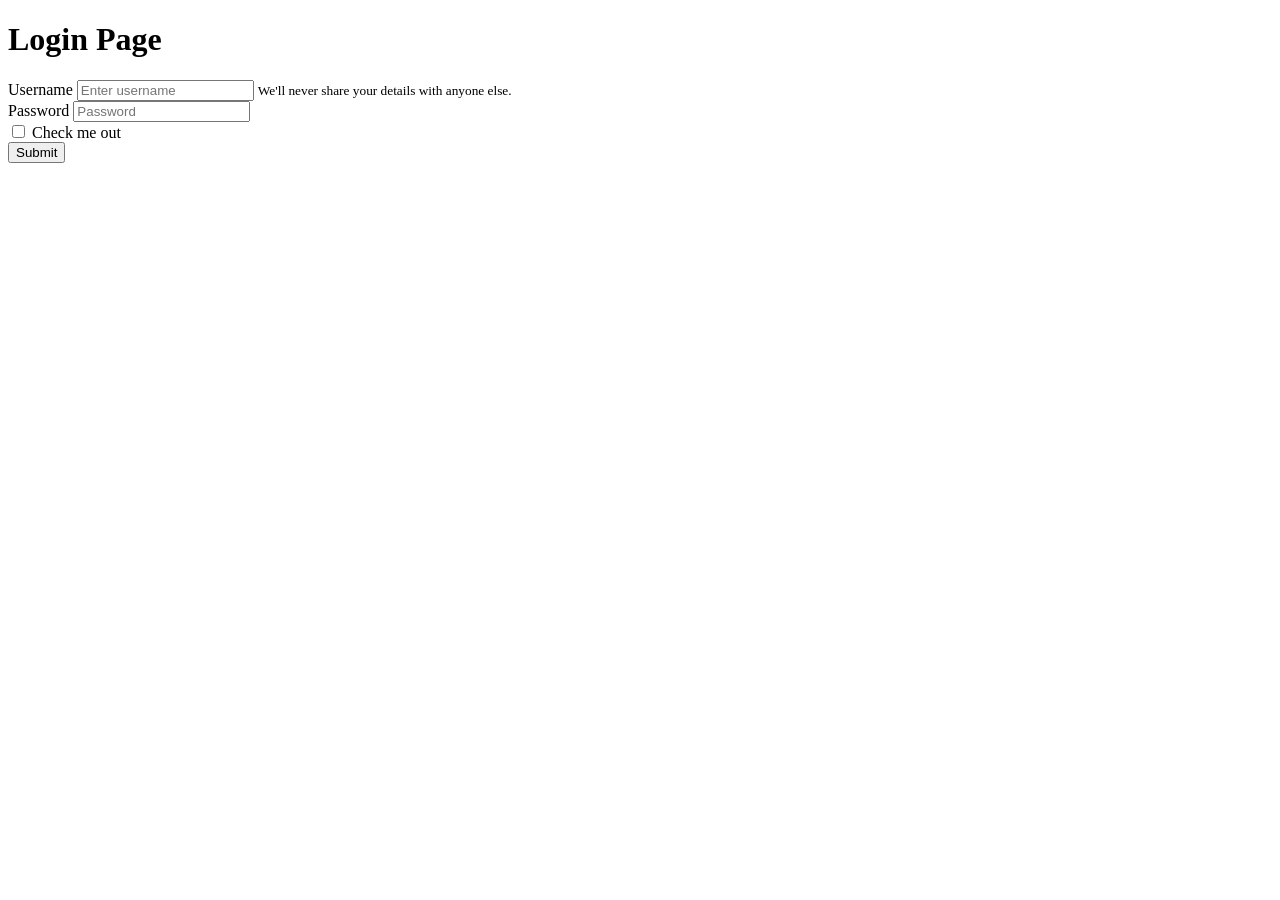
==== src/main/resources/templates/login.html @ 178ebab0 "Added various views generated using Bootstrap 4.0" ====
<!DOCTYPE html>
<html xmlns:th="http://www.thymeleaf.org">
<head th:replace="includes/header :: header" />
<body>
  <div class="container">
    <nav th:replace="includes/navbar :: navbar-default"></nav>
    <div class="row justify-content-center">
      <div class="col-md-6 col-md-offset-3">
        <div class="margin-top text-center">
          <h1>Login Page</h1>
        </div>
        <form method="POST" th:action="@{/login}">
  <div class="form-group">
    <label for="exampleInputUsername">Username</label>
    <input type="text" class="form-control" id="exampleInputUsername" name="username" aria-describedby="usernameHelp" placeholder="Enter username">
    <small id="usernameHelp" class="form-text text-muted">We'll never share your details with anyone else.</small>
  </div>
  <div class="form-group">
    <label for="exampleInputPassword1">Password</label>
    <input type="password" class="form-control" id="exampleInputPassword1" name="password" placeholder="Password">
  </div>
  <div class="form-check">
    <input type="checkbox" class="form-check-input" id="exampleCheck1">
    <label class="form-check-label" for="exampleCheck1">Check me out</label>
  </div>
  <div class="col-md-12 text-center">
    <button type="submit" class="btn btn-success">Submit</button>
  </div>
</form>
</div>
      </div>
    </div>
  <div th:replace="includes/body-scripts :: body-scripts"></div>
</body>
</html>
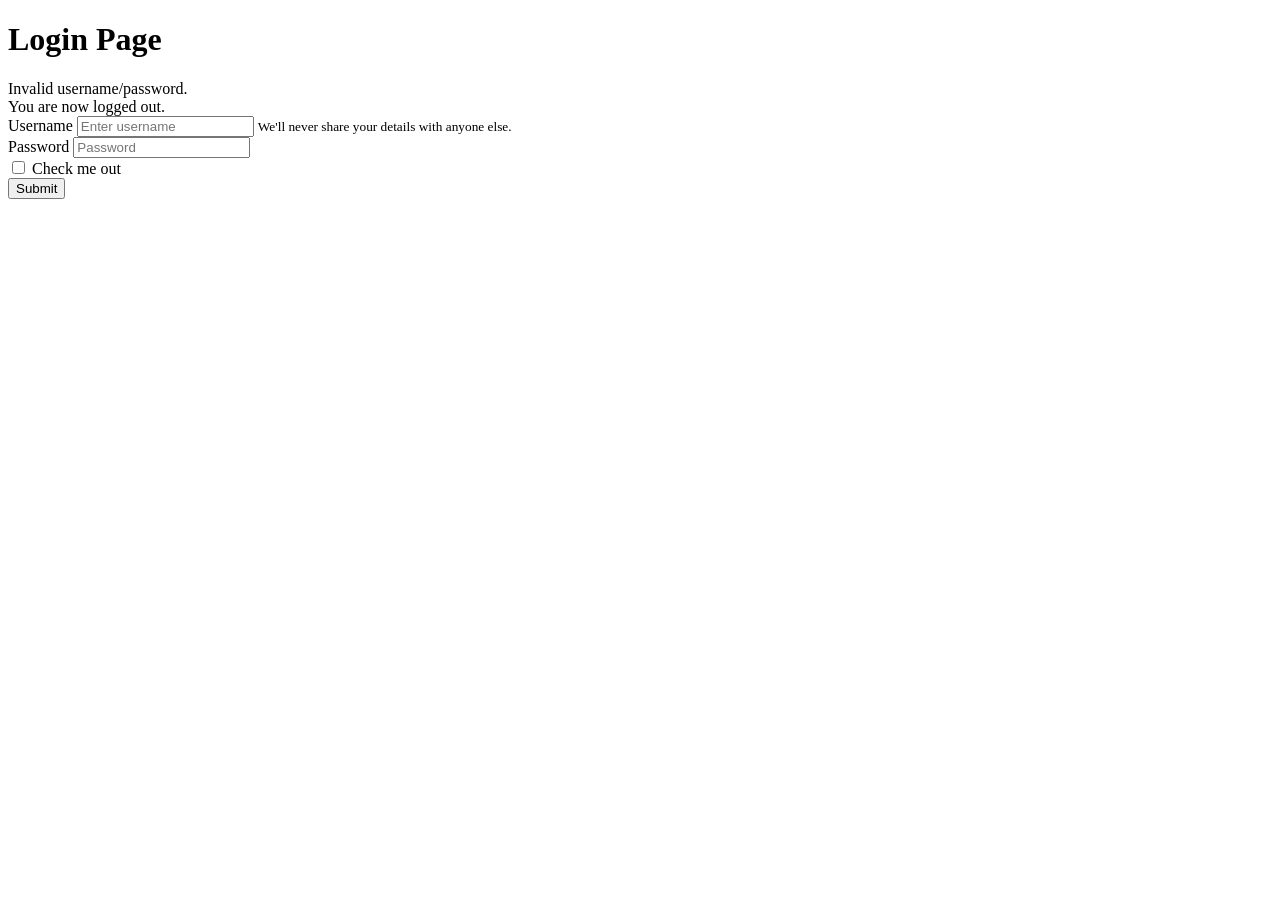
==== commit 69ac242d: "Included some useful flash messages" ====
--- a/src/main/resources/templates/login.html
+++ b/src/main/resources/templates/login.html
@@ -11,6 +11,16 @@
         </div>
         <form method="POST" th:action="@{/login}">
   <div class="form-group">
+    <div th:if="${param.error}">
+        <div class="alert alert-danger">
+            Invalid username/password.
+        </div>
+    </div>
+    <div th:if="${param.logout}">
+        <div class="alert alert-info">
+            You are now logged out.
+        </div>
+    </div>
     <label for="exampleInputUsername">Username</label>
     <input type="text" class="form-control" id="exampleInputUsername" name="username" aria-describedby="usernameHelp" placeholder="Enter username">
     <small id="usernameHelp" class="form-text text-muted">We'll never share your details with anyone else.</small>
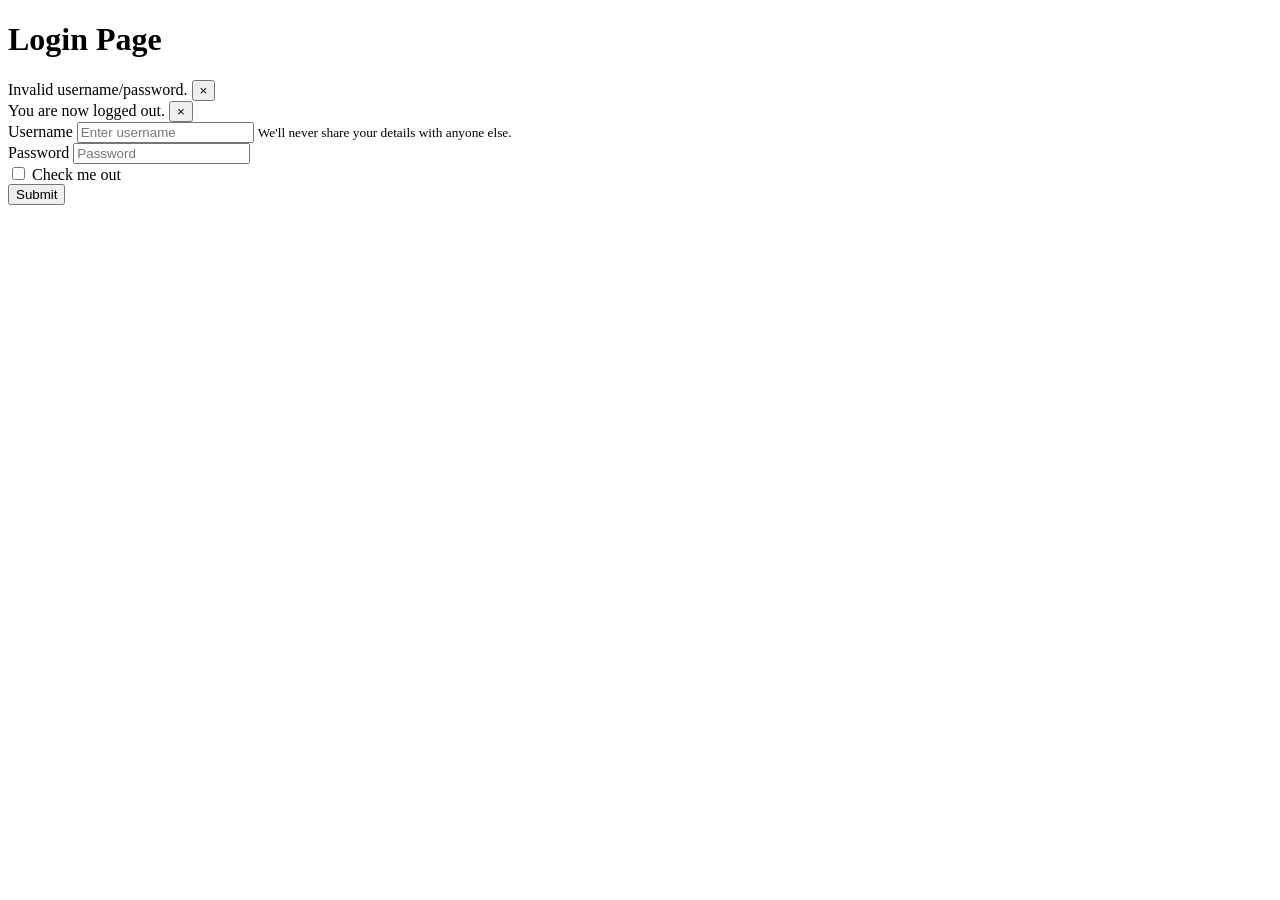
==== commit 00fba880: "Added classes for the alert boxes" ====
--- a/src/main/resources/templates/login.html
+++ b/src/main/resources/templates/login.html
@@ -1,45 +1,51 @@
 <!DOCTYPE html>
 <html xmlns:th="http://www.thymeleaf.org">
-<head th:replace="includes/header :: header" />
-<body>
-  <div class="container">
-    <nav th:replace="includes/navbar :: navbar-default"></nav>
-    <div class="row justify-content-center">
-      <div class="col-md-6 col-md-offset-3">
-        <div class="margin-top text-center">
-          <h1>Login Page</h1>
+  <head th:replace="includes/header :: header" />
+  <body>
+    <div class="container">
+      <nav th:replace="includes/navbar :: navbar-default"></nav>
+      <div class="row justify-content-center">
+        <div class="col-md-6 col-md-offset-3">
+          <div class="margin-top text-center">
+            <h1>Login Page</h1>
+          </div>
+          <form method="POST" th:action="@{/login}">
+            <div class="form-group">
+              <div th:if="${param.error}">
+                <div class="alert alert-danger alert-dismissable fade show">
+                  Invalid username/password.
+                  <button type="button" class="close" data-dismiss="alert" aria-label="Close">
+								    <span aria-hidden="true">&times;</span>
+								  </button>
+                </div>
+              </div>
+              <div th:if="${param.logout}">
+                <div class="alert alert-info alert-dismissable fade show">
+                  You are now logged out.
+                  <button type="button" class="close" data-dismiss="alert" aria-label="Close">
+                    <span aria-hidden="true">&times;</span>
+                  </button>
+                </div>
+              </div>
+              <label for="exampleInputUsername">Username</label>
+              <input type="text" class="form-control" id="exampleInputUsername" name="username" aria-describedby="usernameHelp" placeholder="Enter username">
+              <small id="usernameHelp" class="form-text text-muted">We'll never share your details with anyone else.</small>
+            </div>
+            <div class="form-group">
+              <label for="exampleInputPassword1">Password</label>
+              <input type="password" class="form-control" id="exampleInputPassword1" name="password" placeholder="Password">
+            </div>
+            <div class="form-check">
+              <input type="checkbox" class="form-check-input" id="exampleCheck1">
+              <label class="form-check-label" for="exampleCheck1">Check me out</label>
+            </div>
+            <div class="col-md-12 text-center">
+              <button type="submit" class="btn btn-success">Submit</button>
+            </div>
+          </form>
         </div>
-        <form method="POST" th:action="@{/login}">
-  <div class="form-group">
-    <div th:if="${param.error}">
-        <div class="alert alert-danger">
-            Invalid username/password.
-        </div>
-    </div>
-    <div th:if="${param.logout}">
-        <div class="alert alert-info">
-            You are now logged out.
-        </div>
-    </div>
-    <label for="exampleInputUsername">Username</label>
-    <input type="text" class="form-control" id="exampleInputUsername" name="username" aria-describedby="usernameHelp" placeholder="Enter username">
-    <small id="usernameHelp" class="form-text text-muted">We'll never share your details with anyone else.</small>
-  </div>
-  <div class="form-group">
-    <label for="exampleInputPassword1">Password</label>
-    <input type="password" class="form-control" id="exampleInputPassword1" name="password" placeholder="Password">
-  </div>
-  <div class="form-check">
-    <input type="checkbox" class="form-check-input" id="exampleCheck1">
-    <label class="form-check-label" for="exampleCheck1">Check me out</label>
-  </div>
-  <div class="col-md-12 text-center">
-    <button type="submit" class="btn btn-success">Submit</button>
-  </div>
-</form>
-</div>
       </div>
     </div>
-  <div th:replace="includes/body-scripts :: body-scripts"></div>
-</body>
+    <div th:replace="includes/footer :: footer-default"></div>
+  </body>
 </html>
